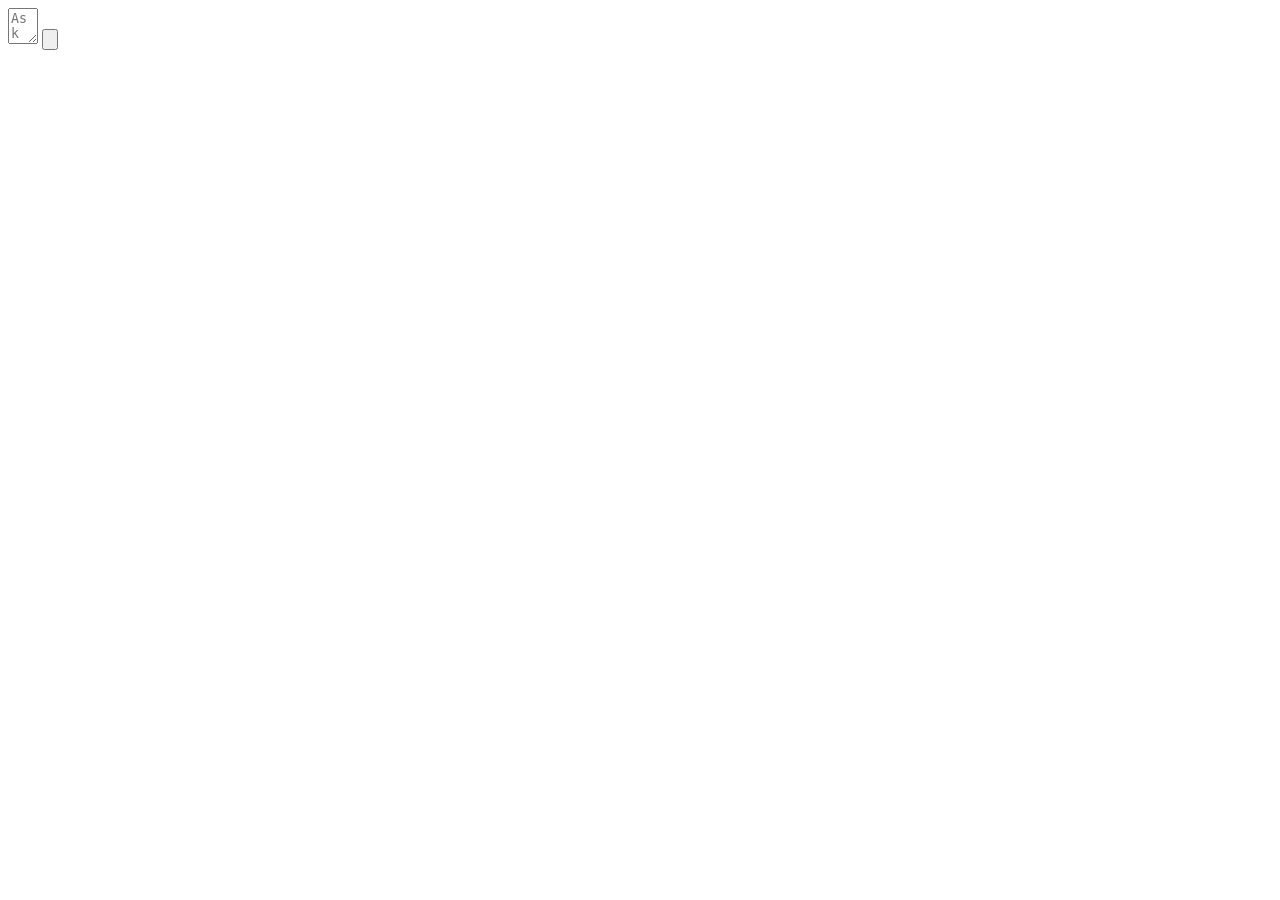
==== client/index.html @ 699abcd8 "added index.html" ====
<!DOCTYPE html>
<html lang="en">
  <head>
    <meta charset="UTF-8" />
    <link rel="icon" type="image/svg+xml" href="/favicon.ico" />
    <meta name="viewport" content="width=device-width, initial-scale=1.0" />
    <title>AI-Bot</title>
    <link rel="stylesheet" href="/style.css" />
  </head>
  <body>
    <div id="app">
      <div id="chat_container"></div>

    <form>
      <textarea name="prompt" row='1' cols="1" placeholder="Ask AI-Bot"></textarea>
<button type="submit"> <img src="assets/send.svg"></button>
</form>
</div>
<script type="module" src="/script.js"></script>
</body>
</html>
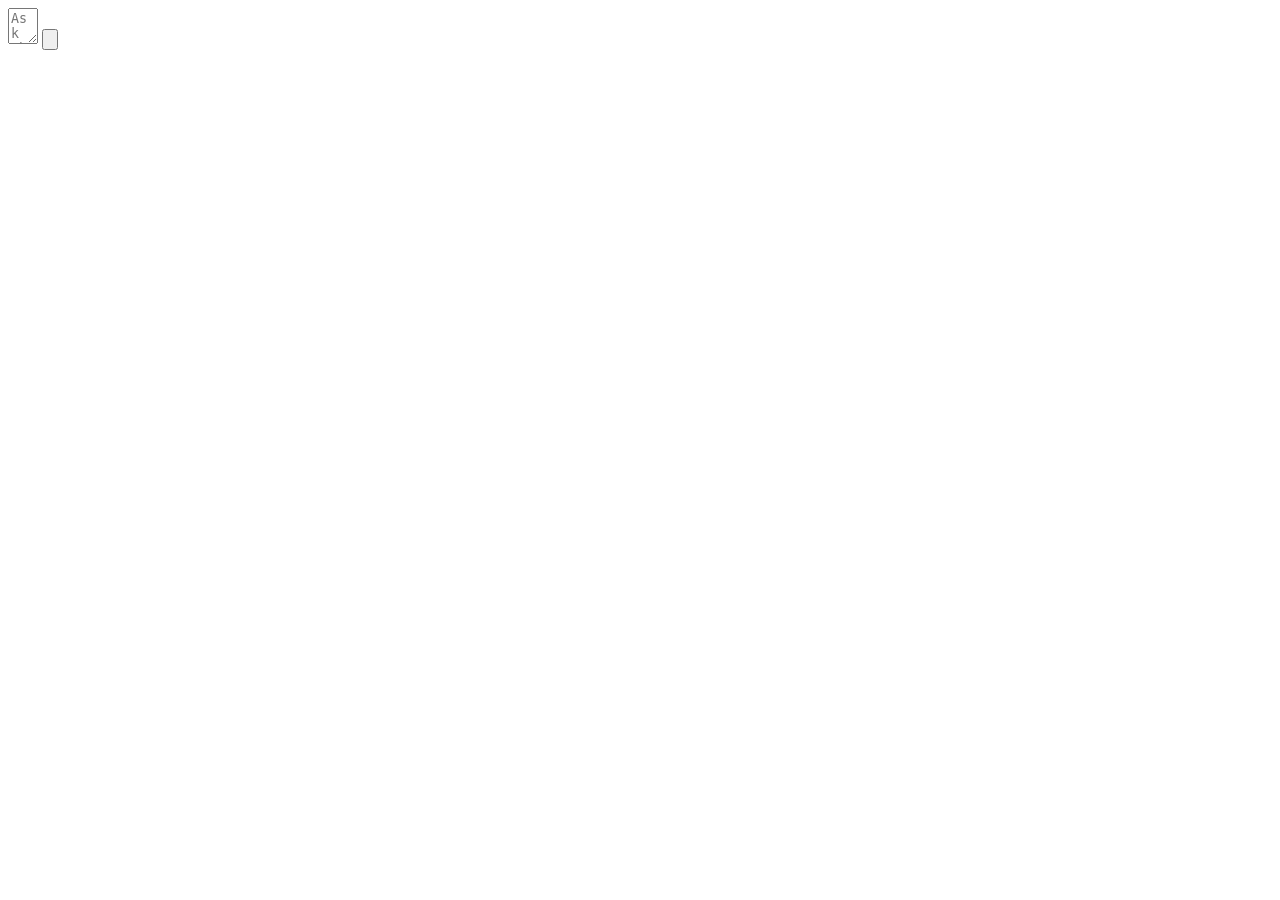
==== commit 189fffb6: "name change" ====
--- a/client/index.html
+++ b/client/index.html
@@ -12,7 +12,7 @@
       <div id="chat_container"></div>
 
     <form>
-      <textarea name="prompt" row='1' cols="1" placeholder="Ask AI-Bot"></textarea>
+      <textarea name="prompt" row='1' cols="1" placeholder="Ask Phils-AI-Bot"></textarea>
 <button type="submit"> <img src="assets/send.svg"></button>
 </form>
 </div>
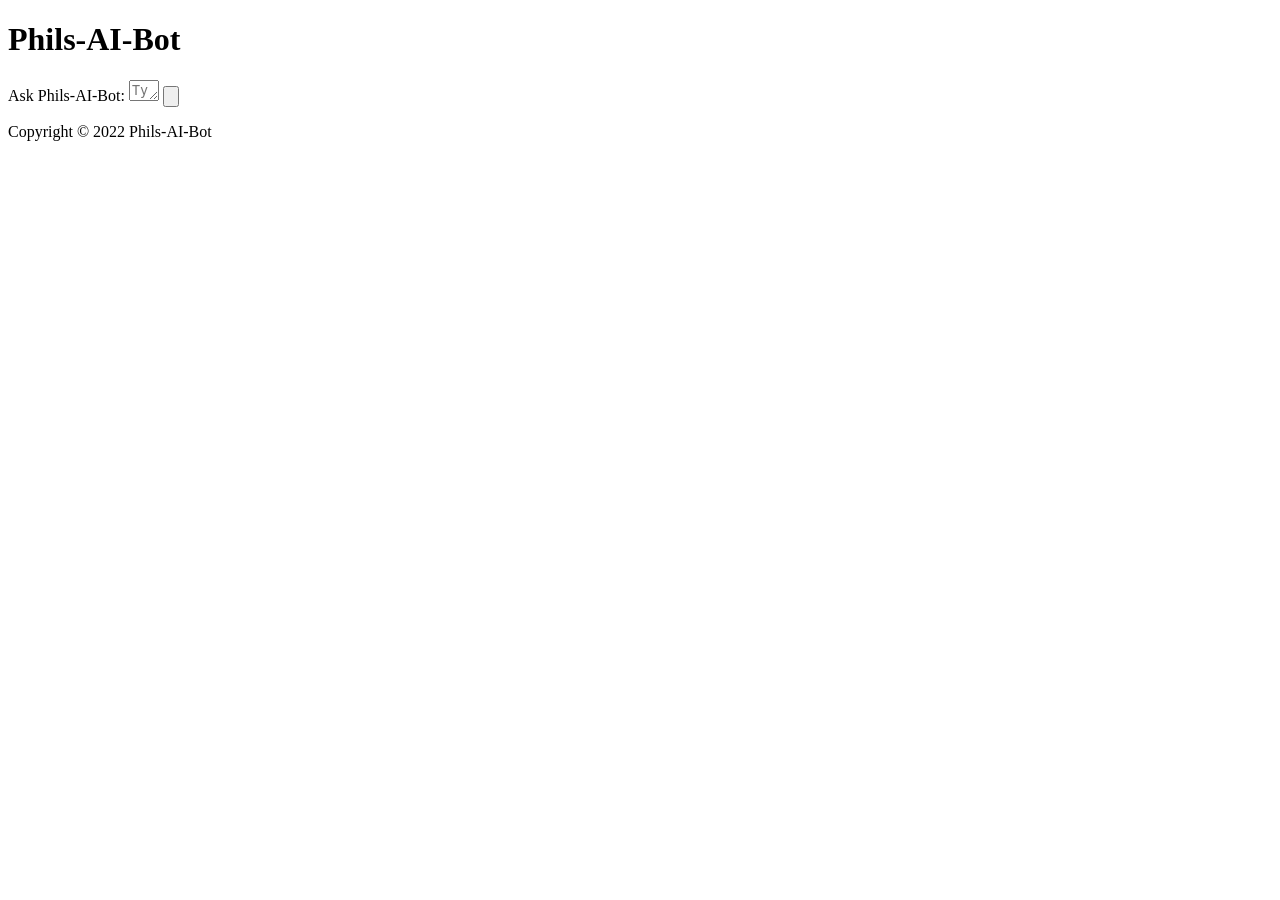
==== commit eea83918: "improved index.html page" ====
--- a/client/index.html
+++ b/client/index.html
@@ -1,21 +1,49 @@
 <!DOCTYPE html>
 <html lang="en">
-  <head>
-    <meta charset="UTF-8" />
-    <link rel="icon" type="image/svg+xml" href="/favicon.ico" />
-    <meta name="viewport" content="width=device-width, initial-scale=1.0" />
-    <title>AI-Bot</title>
-    <link rel="stylesheet" href="/style.css" />
-  </head>
-  <body>
-    <div id="app">
-      <div id="chat_container"></div>
-
-    <form>
-      <textarea name="prompt" row='1' cols="1" placeholder="Ask Phils-AI-Bot"></textarea>
-<button type="submit"> <img src="assets/send.svg"></button>
-</form>
-</div>
+<head>
+  <meta charset="UTF-8" />
+  <link rel="icon" type="image/svg+xml" href="/favicon.ico" />
+  <meta name="viewport" content="width=device-width, initial-scale=1.0" />
+  <title>Phils-AI-Bot</title>
+  <link rel="stylesheet" href="/style.css" />
+</head>
+<body>
+<header>
+  <h1>Phils-AI-Bot</h1>
+</header>
+<main>
+  <section id="chat-container"></section>
+  <form id="chat-form">
+    <label for="prompt">Ask Phils-AI-Bot:</label>
+    <textarea name="prompt" id="prompt" rows="1" cols="1" placeholder="Type your question here"></textarea>
+    <button type="submit"><img src="assets/send.svg" alt="Send button"></button>
+  </form>
+</main>
+<footer>
+  <p>Copyright © 2022 Phils-AI-Bot</p>
+</footer>
 <script type="module" src="/script.js"></script>
 </body>
-</html>+</html>
+
+<!--<!DOCTYPE html>-->
+<!--<html lang="en">-->
+<!--  <head>-->
+<!--    <meta charset="UTF-8" />-->
+<!--    <link rel="icon" type="image/svg+xml" href="/favicon.ico" />-->
+<!--    <meta name="viewport" content="width=device-width, initial-scale=1.0" />-->
+<!--    <title>Phils-AI-Bot</title>-->
+<!--    <link rel="stylesheet" href="/style.css" />-->
+<!--  </head>-->
+<!--  <body>-->
+<!--    <div id="app">-->
+<!--      <div id="chat_container"></div>-->
+
+<!--    <form>-->
+<!--      <textarea name="prompt" row='1' cols="1" placeholder="Ask Phils-AI-Bot"></textarea>-->
+<!--<button type="submit"> <img src="assets/send.svg"></button>-->
+<!--</form>-->
+<!--</div>-->
+<!--<script type="module" src="/script.js"></script>-->
+<!--</body>-->
+<!--</html>-->
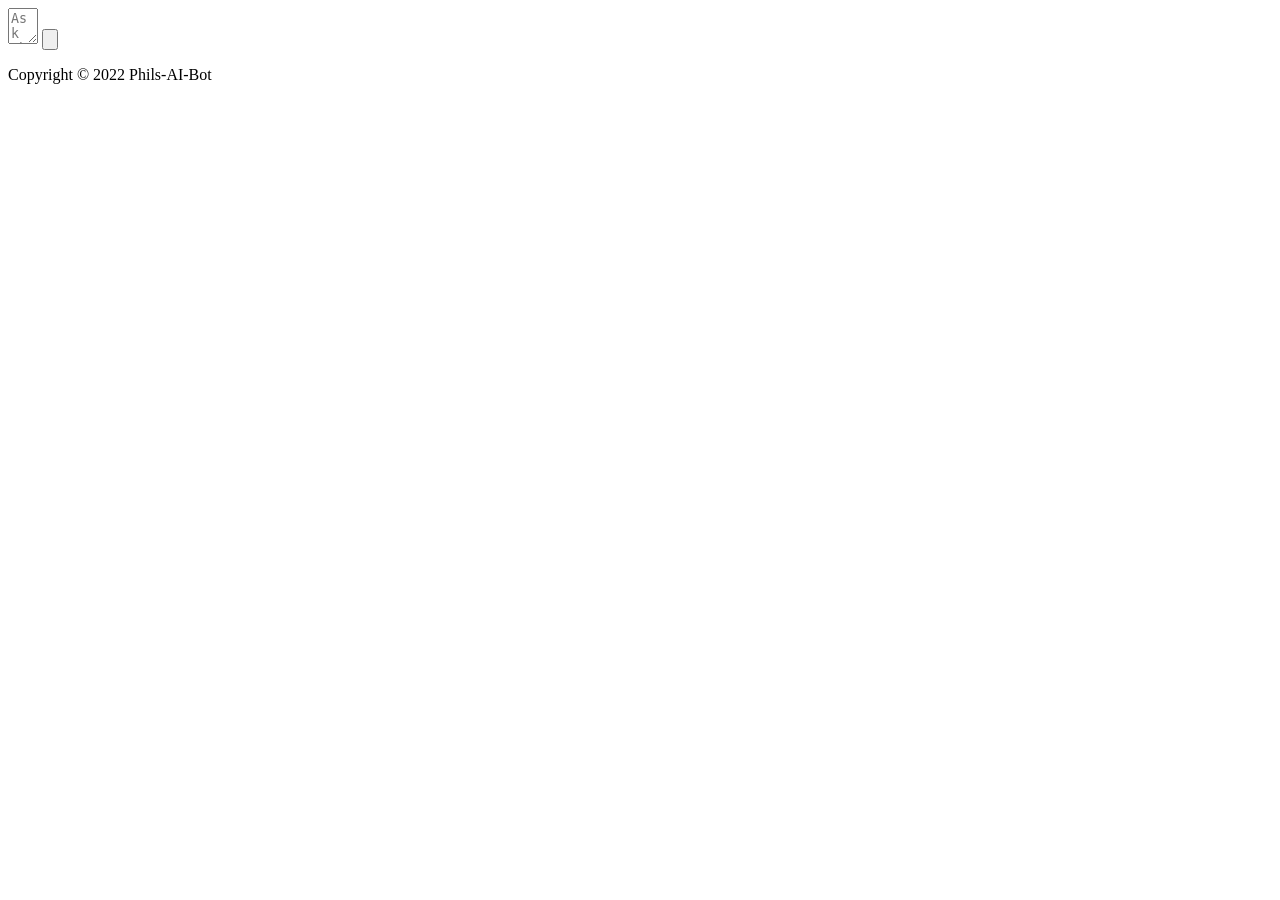
==== commit 142ef484: "improved index.htmlv1.1" ====
--- a/client/index.html
+++ b/client/index.html
@@ -1,49 +1,24 @@
 <!DOCTYPE html>
 <html lang="en">
-<head>
-  <meta charset="UTF-8" />
-  <link rel="icon" type="image/svg+xml" href="/favicon.ico" />
-  <meta name="viewport" content="width=device-width, initial-scale=1.0" />
-  <title>Phils-AI-Bot</title>
-  <link rel="stylesheet" href="/style.css" />
-</head>
-<body>
-<header>
-  <h1>Phils-AI-Bot</h1>
-</header>
-<main>
-  <section id="chat-container"></section>
-  <form id="chat-form">
-    <label for="prompt">Ask Phils-AI-Bot:</label>
-    <textarea name="prompt" id="prompt" rows="1" cols="1" placeholder="Type your question here"></textarea>
-    <button type="submit"><img src="assets/send.svg" alt="Send button"></button>
-  </form>
-</main>
-<footer>
-  <p>Copyright © 2022 Phils-AI-Bot</p>
-</footer>
-<script type="module" src="/script.js"></script>
-</body>
-</html>
+  <head>
+    <meta charset="UTF-8" />
+    <link rel="icon" type="image/svg+xml" href="/favicon.ico" />
+    <meta name="viewport" content="width=device-width, initial-scale=1.0" />
+    <title>Phils-AI-Bot</title>
+    <link rel="stylesheet" href="/style.css" />
+  </head>
+  <body>
+    <div id="app">
+      <div id="chat_container"></div>
 
-<!--<!DOCTYPE html>-->
-<!--<html lang="en">-->
-<!--  <head>-->
-<!--    <meta charset="UTF-8" />-->
-<!--    <link rel="icon" type="image/svg+xml" href="/favicon.ico" />-->
-<!--    <meta name="viewport" content="width=device-width, initial-scale=1.0" />-->
-<!--    <title>Phils-AI-Bot</title>-->
-<!--    <link rel="stylesheet" href="/style.css" />-->
-<!--  </head>-->
-<!--  <body>-->
-<!--    <div id="app">-->
-<!--      <div id="chat_container"></div>-->
-
-<!--    <form>-->
-<!--      <textarea name="prompt" row='1' cols="1" placeholder="Ask Phils-AI-Bot"></textarea>-->
-<!--<button type="submit"> <img src="assets/send.svg"></button>-->
-<!--</form>-->
-<!--</div>-->
-<!--<script type="module" src="/script.js"></script>-->
-<!--</body>-->
-<!--</html>-->+      <form>
+        <textarea name="prompt" row='1' cols="1" placeholder="Ask Phils-AI-Bot"></textarea>
+        <button type="submit"> <img src="assets/send.svg" alt="Send button"></button>
+      </form>
+    </div>
+    <footer>
+      <p>Copyright © 2022 Phils-AI-Bot</p>
+    </footer>
+    <script type="module" src="/script.js"></script>
+  </body>
+</html>
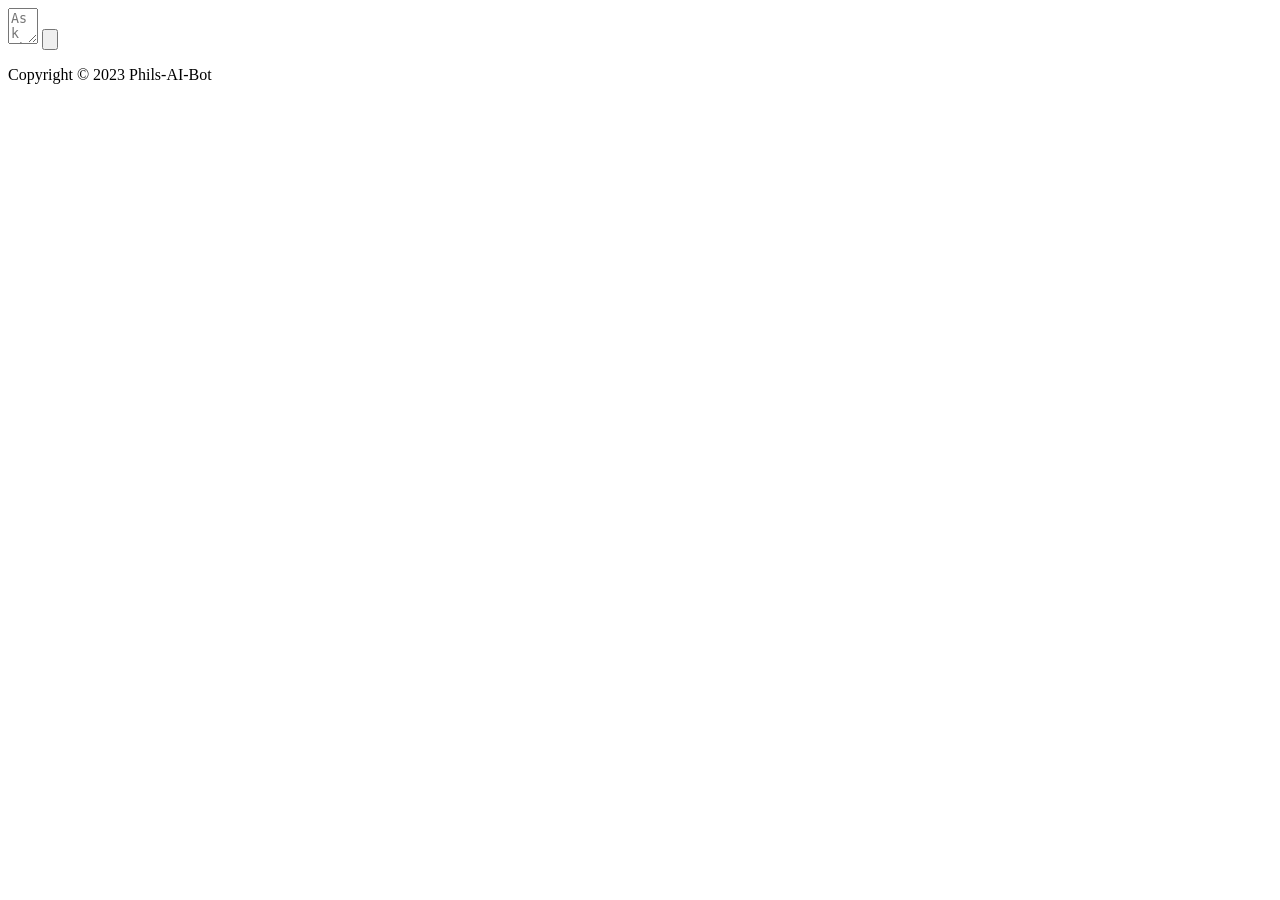
==== commit 2610d225: "improved index.htmlv1.2" ====
--- a/client/index.html
+++ b/client/index.html
@@ -17,7 +17,7 @@
       </form>
     </div>
     <footer>
-      <p>Copyright © 2022 Phils-AI-Bot</p>
+      <p>Copyright © 2023 Phils-AI-Bot</p>
     </footer>
     <script type="module" src="/script.js"></script>
   </body>
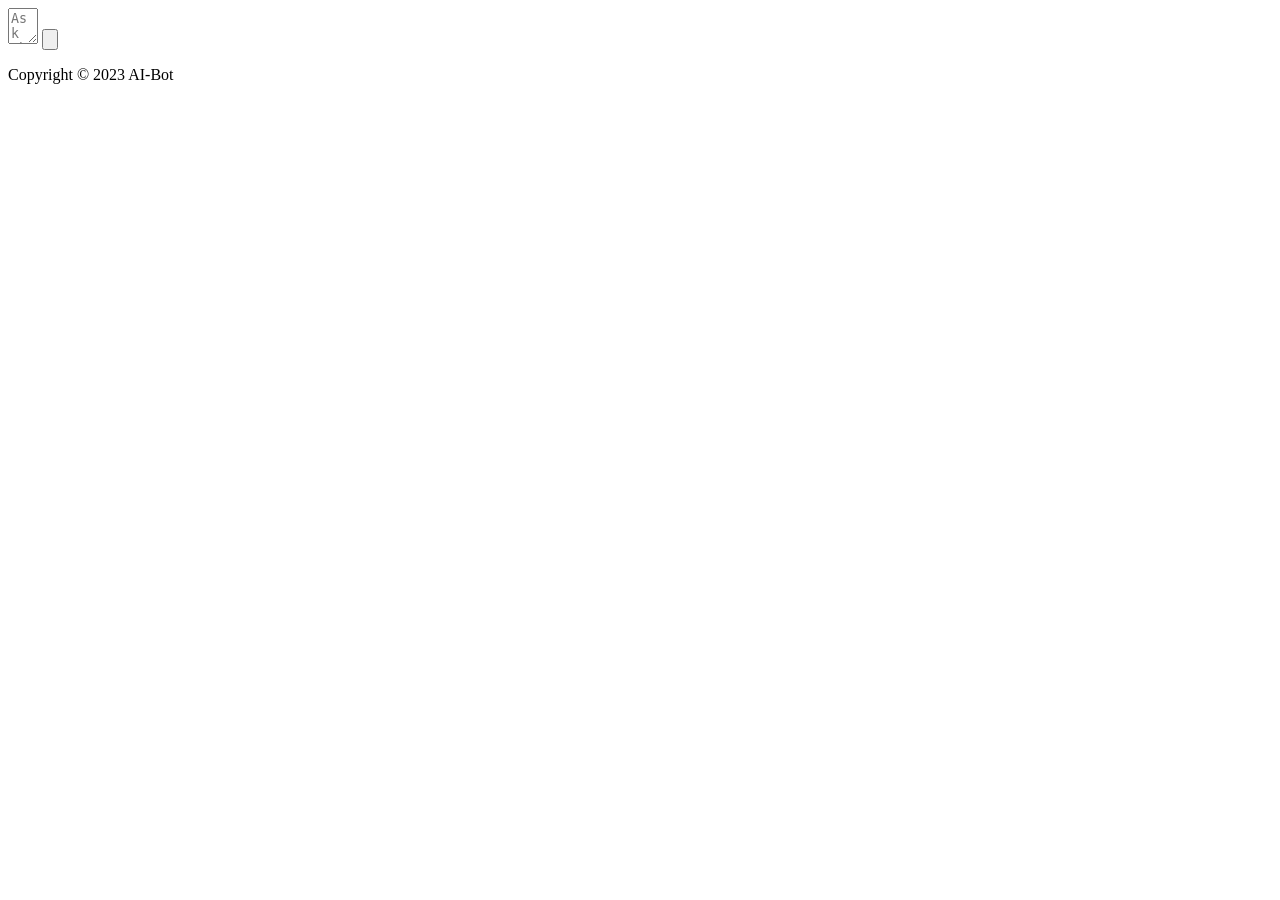
==== commit a21bed2b: "changed text" ====
--- a/client/index.html
+++ b/client/index.html
@@ -17,7 +17,7 @@
       </form>
     </div>
     <footer>
-      <p>Copyright © 2023 Phils-AI-Bot</p>
+      <p>Copyright © 2023 AI-Bot</p>
     </footer>
     <script type="module" src="/script.js"></script>
   </body>
